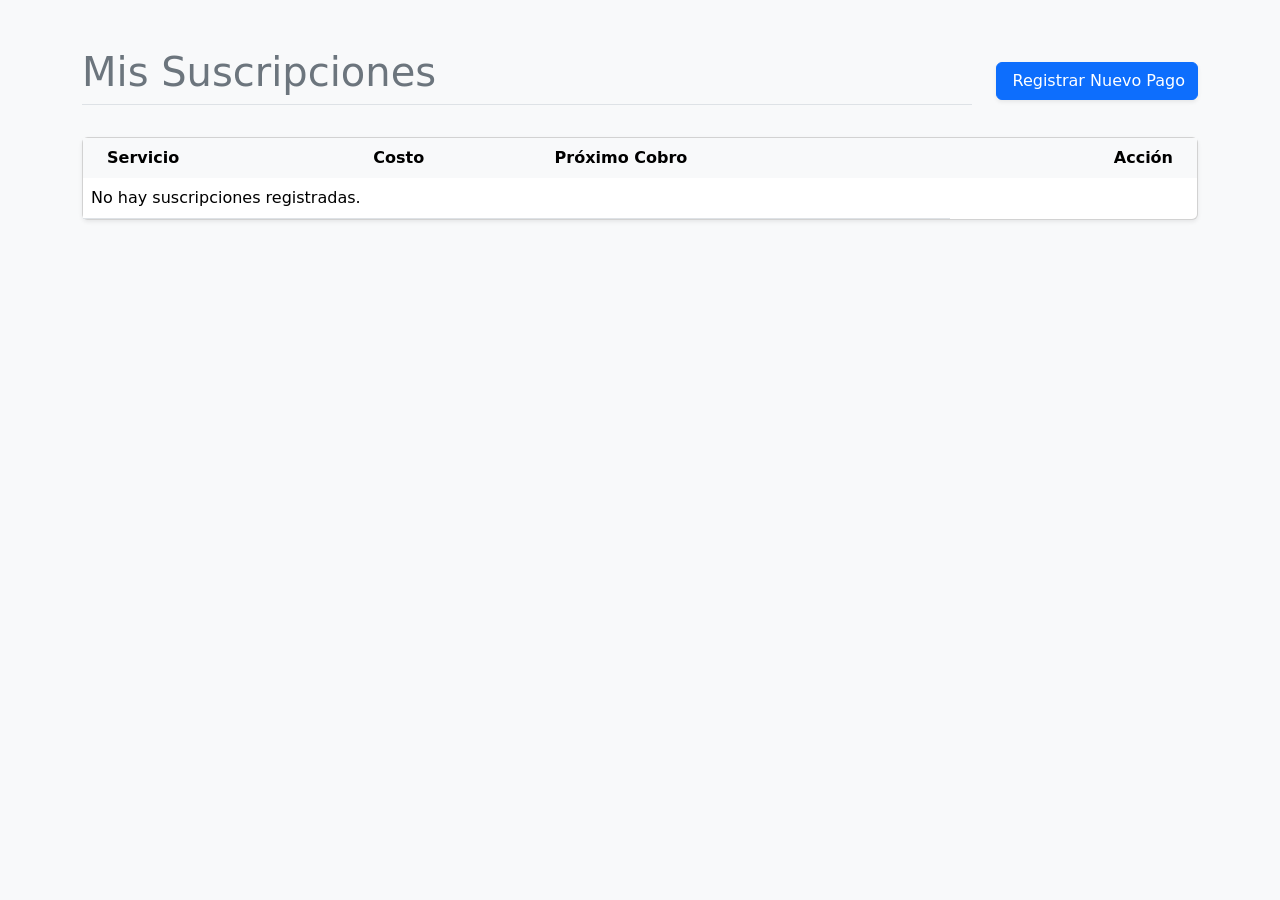
==== src/index.html @ a0fa9bc6 "Agregando pantalla A" ====
<!DOCTYPE html>
<html lang="es">
<head>
    <meta charset="UTF-8">
    <meta name="viewport" content="width=device-width, initial-scale=1.0">
    <title>Gestor de Suscripciones</title>
    <!-- Enlaces CDN de Bootstrap y sus íconos (¡Esto es lo que le da el diseño!) -->
    <link href="https://cdn.jsdelivr.net/npm/bootstrap@5.3.0/dist/css/bootstrap.min.css" rel="stylesheet">
</head>
<body class="bg-light">

    <div class="container mt-5">
        <div class="row mb-4 align-items-center">
            <div class="col">
                <h1 class="text-secondary border-bottom pb-2">Mis Suscripciones</h1>
            </div>
            <div class="col-auto">
                <a href="registro.html" class="btn btn-primary shadow-sm">
                    <i class="bi bi-plus-circle me-1"></i> Registrar Nuevo Pago
                </a>
            </div>
        </div>
        
        <div class="card shadow-sm">
            <div class="card-body p-0">
                <table class="table table-hover align-middle mb-0">
                    <thead class="table-light text-secondary">
                        <tr>
                            <th class="ps-4 border-0">Servicio</th>
                            <th class="border-0">Costo</th>
                            <th class="border-0">Próximo Cobro</th>
                            <th class="text-end pe-4 border-0">Acción</th>
                        </tr>
                    </thead>
                    <tbody id="tablaCuerpo">
                    </tbody>
                </table>
            </div>
        </div>
    </div>

    <script src="js/almacen.js"></script>
    <script src="js/lista.js"></script>
</body>
</html>
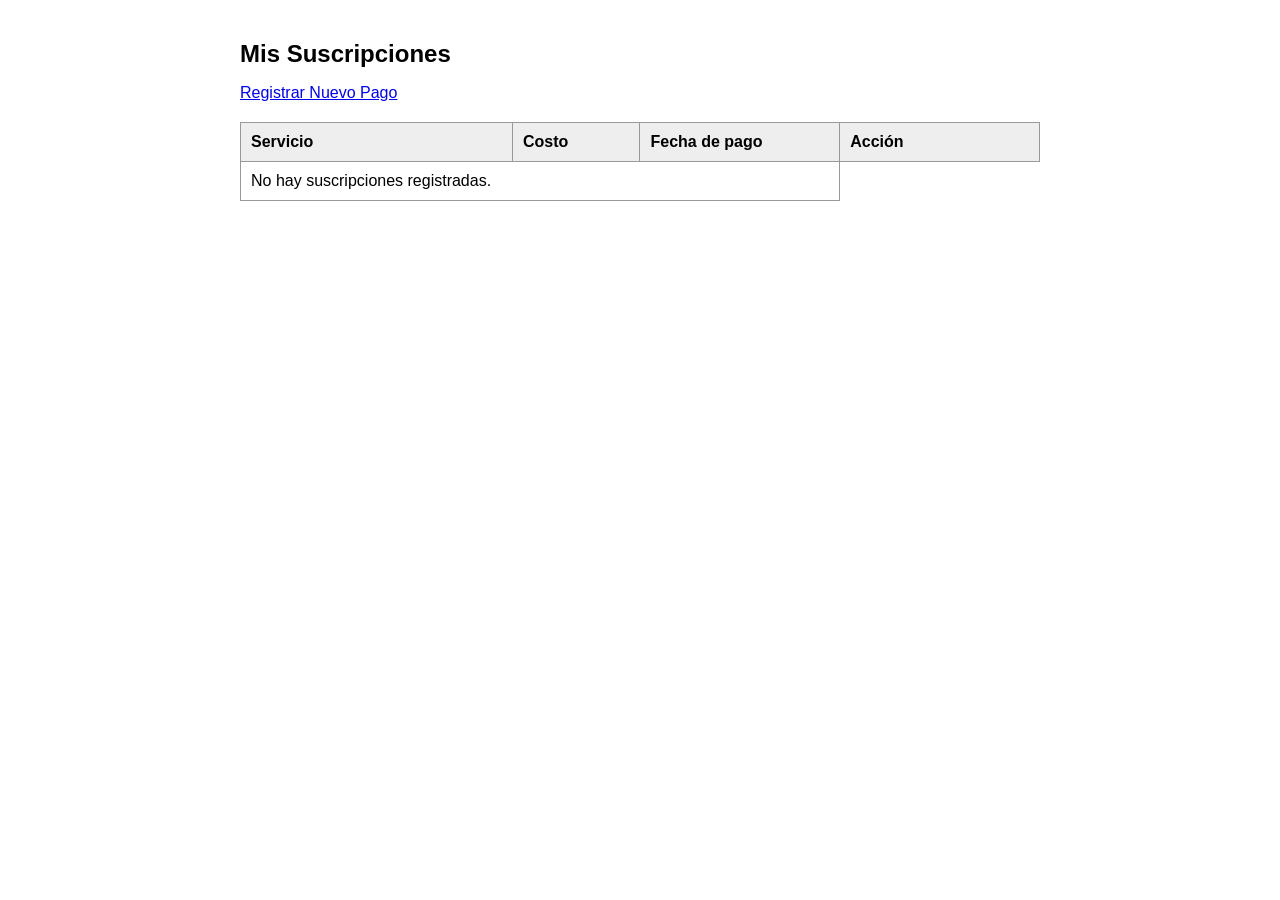
==== commit d02ac6c1: "Pantalla B" ====
--- a/src/index.html
+++ b/src/index.html
@@ -4,40 +4,25 @@
     <meta charset="UTF-8">
     <meta name="viewport" content="width=device-width, initial-scale=1.0">
     <title>Gestor de Suscripciones</title>
-    <!-- Enlaces CDN de Bootstrap y sus íconos (¡Esto es lo que le da el diseño!) -->
-    <link href="https://cdn.jsdelivr.net/npm/bootstrap@5.3.0/dist/css/bootstrap.min.css" rel="stylesheet">
+    <link rel="stylesheet" href="css/estilos.css">
 </head>
-<body class="bg-light">
+<body>
 
-    <div class="container mt-5">
-        <div class="row mb-4 align-items-center">
-            <div class="col">
-                <h1 class="text-secondary border-bottom pb-2">Mis Suscripciones</h1>
-            </div>
-            <div class="col-auto">
-                <a href="registro.html" class="btn btn-primary shadow-sm">
-                    <i class="bi bi-plus-circle me-1"></i> Registrar Nuevo Pago
-                </a>
-            </div>
-        </div>
-        
-        <div class="card shadow-sm">
-            <div class="card-body p-0">
-                <table class="table table-hover align-middle mb-0">
-                    <thead class="table-light text-secondary">
-                        <tr>
-                            <th class="ps-4 border-0">Servicio</th>
-                            <th class="border-0">Costo</th>
-                            <th class="border-0">Próximo Cobro</th>
-                            <th class="text-end pe-4 border-0">Acción</th>
-                        </tr>
-                    </thead>
-                    <tbody id="tablaCuerpo">
-                    </tbody>
-                </table>
-            </div>
-        </div>
-    </div>
+    <h1>Mis Suscripciones</h1>
+
+    <a href="registro.html" class="boton">Registrar Nuevo Pago</a>
+
+    <table>
+        <thead>
+            <tr>
+                <th>Servicio</th>
+                <th>Costo</th>
+                <th>Fecha de pago</th>
+                <th>Acción</th>
+            </tr>
+        </thead>
+        <tbody id="tablaCuerpo"></tbody>
+    </table>
 
     <script src="js/almacen.js"></script>
     <script src="js/lista.js"></script>
--- a/src/css/estilos.css
+++ b/src/css/estilos.css
@@ -0,0 +1,50 @@
+body {
+    font-family: Arial, sans-serif;
+    max-width: 800px;
+    margin: 40px auto;
+    padding: 0 20px;
+}
+
+h1 {
+    font-size: 24px;
+}
+
+table {
+    width: 100%;
+    border-collapse: collapse;
+    table-layout: fixed;
+    margin-top: 20px;
+}
+
+th, td {
+    border: 1px solid #999;
+    padding: 10px;
+    text-align: left;
+}
+
+th {
+    background-color: #eee;
+}
+
+th:nth-child(1) { width: 35%; }
+th:nth-child(2) { width: 15%; }
+th:nth-child(3) { width: 25%; }
+th:nth-child(4) { width: 25%; }
+
+label {
+    display: block;
+    margin-bottom: 5px;
+    font-weight: bold;
+}
+
+input {
+    display: block;
+    width: 100%;
+    padding: 8px;
+    margin-bottom: 15px;
+}
+
+#msjError {
+    color: red;
+    min-height: 20px;
+}
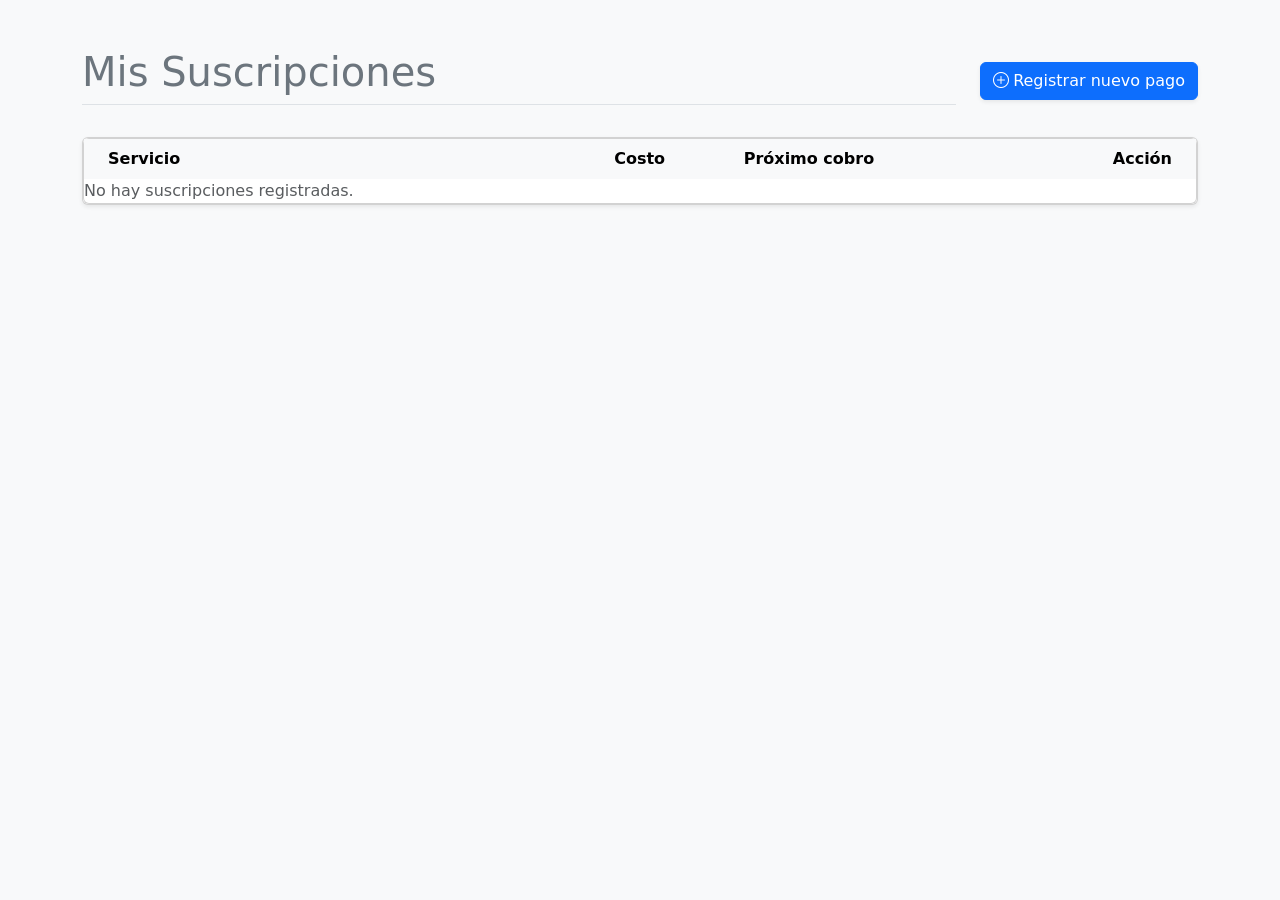
==== commit 458413ff: "Agregando estilo Bootstrap a la pantalla A" ====
--- a/src/index.html
+++ b/src/index.html
@@ -4,26 +4,41 @@
     <meta charset="UTF-8">
     <meta name="viewport" content="width=device-width, initial-scale=1.0">
     <title>Gestor de Suscripciones</title>
-    <link rel="stylesheet" href="css/estilos.css">
+    <!--Link de Bootstrap-->
+    <link href="https://cdn.jsdelivr.net/npm/bootstrap@5.3.0/dist/css/bootstrap.min.css" rel="stylesheet">
+    <link rel="stylesheet" href="https://cdn.jsdelivr.net/npm/bootstrap-icons@1.11.1/font/bootstrap-icons.css">
 </head>
-<body>
-
-    <h1>Mis Suscripciones</h1>
-
-    <a href="registro.html" class="boton">Registrar Nuevo Pago</a>
-
-    <table>
-        <thead>
-            <tr>
-                <th>Servicio</th>
-                <th>Costo</th>
-                <th>Fecha de pago</th>
-                <th>Acción</th>
-            </tr>
-        </thead>
-        <tbody id="tablaCuerpo"></tbody>
-    </table>
-
+<body class="bg-light">
+    <div class="container mt-5">
+        <div class="row mb-4 align-items-center">
+            <div class="col">
+                <h1 class="text-secondary border-bottom pb-2">Mis Suscripciones</h1>
+            </div>
+            <div class="col-auto">
+                <a href="registro.html" class="btn btn-primary shadow-sm">
+                    <i class="bi bi-plus-circle me-1"></i>Registrar nuevo pago
+                </a>
+            </div>
+        </div>
+        <div class="card shadow-sm">
+            <div class="card body p-0">
+                <table class="table table-hover aligne middle mb-0">
+                    <thead class="table-light text-secondary">
+                        <tr>
+                            <th class="ps-4 border-0">Servicio</th>
+                            <th class="border-0">Costo</th>
+                            <th class="border-0">Próximo cobro</th>
+                            <th class="text-end pe-4 border-0">Acción</th>
+                        </tr>
+                    </thead>
+                    <tbody id="tablaCuerpo">
+                        <!--Acá van las filas registradas-->
+                    </tbody>
+                </table>
+            </div>
+        </div>
+    </div>
+    <!--lógica-->
     <script src="js/almacen.js"></script>
     <script src="js/lista.js"></script>
 </body>
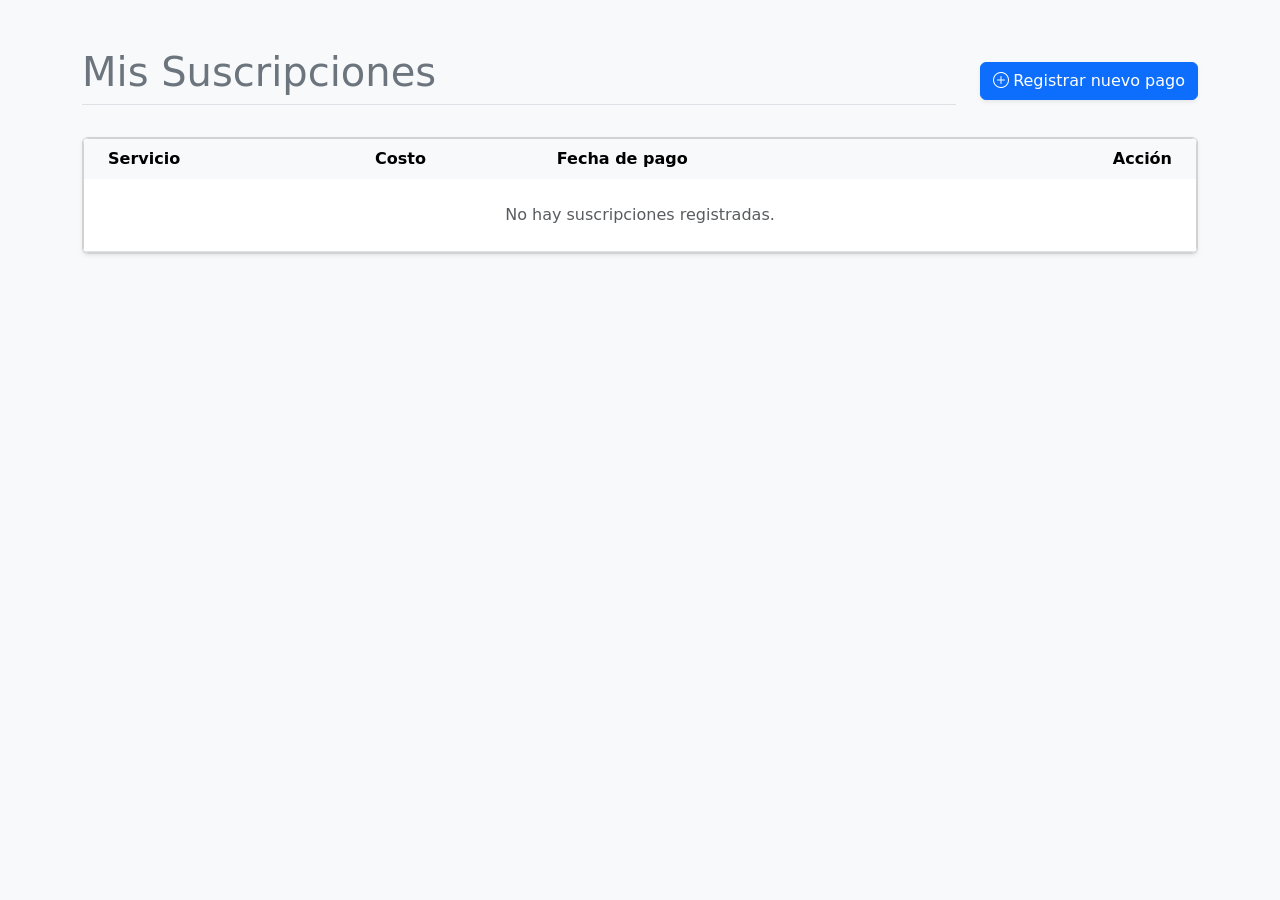
==== commit f992ed5f: "fix pantalla A" ====
--- a/src/index.html
+++ b/src/index.html
@@ -27,7 +27,7 @@
                         <tr>
                             <th class="ps-4 border-0">Servicio</th>
                             <th class="border-0">Costo</th>
-                            <th class="border-0">Próximo cobro</th>
+                            <th class="border-0">Fecha de pago</th>
                             <th class="text-end pe-4 border-0">Acción</th>
                         </tr>
                     </thead>
